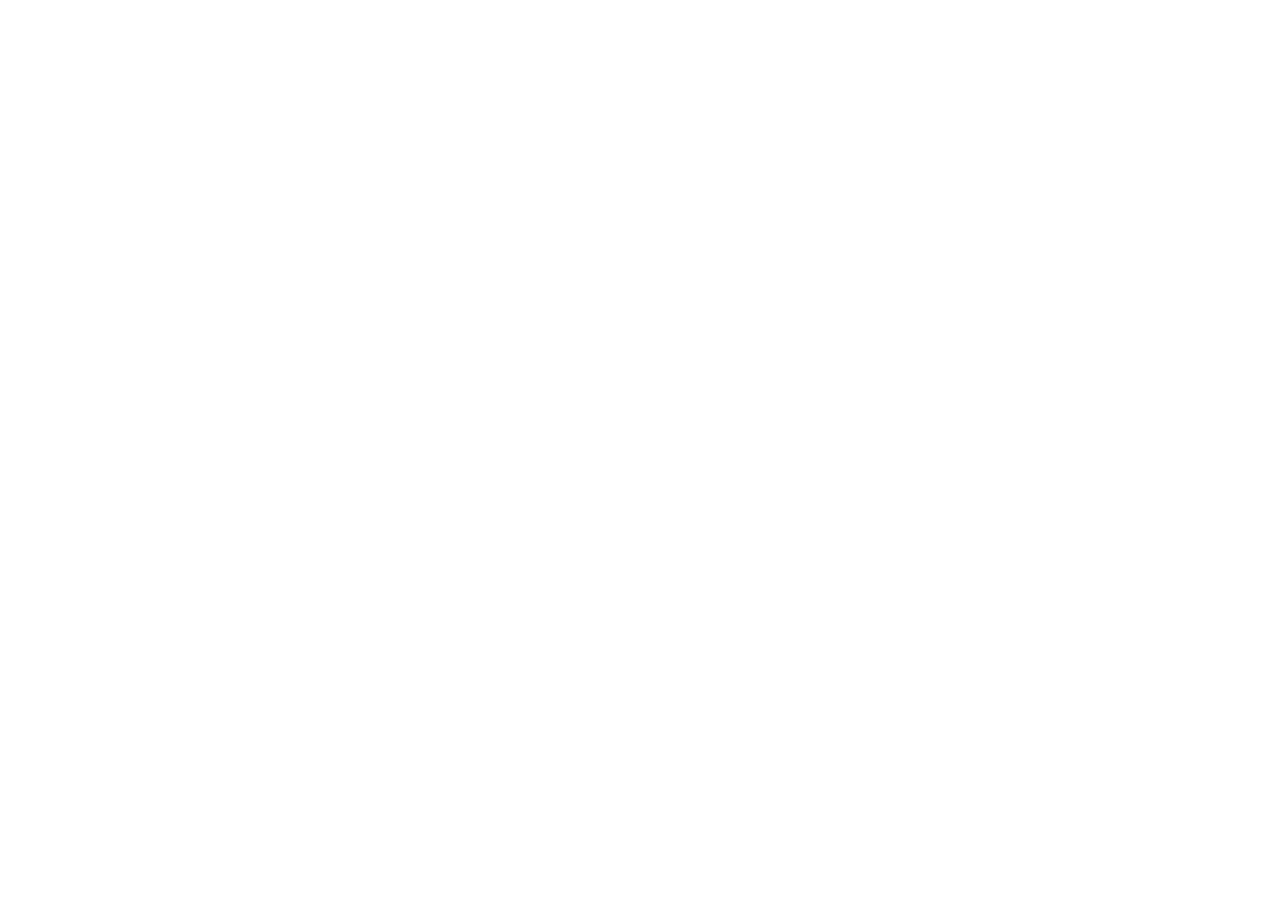
==== Bemutatas.html @ dad06b93 "első commit" ====
<!DOCTYPE html>
<html lang="en">
<head>
    <meta charset="UTF-8">
    <meta name="viewport" content="width=device-width, initial-scale=1.0">
    <title>Document</title>
    <link href="https://cdn.jsdelivr.net/npm/bootstrap@5.3.8/dist/css/bootstrap.min.css" rel="stylesheet" integrity="sha384-sRIl4kxILFvY47J16cr9ZwB07vP4J8+LH7qKQnuqkuIAvNWLzeN8tE5YBujZqJLB" crossorigin="anonymous">
    <script src="https://cdn.jsdelivr.net/npm/bootstrap@5.3.8/dist/js/bootstrap.bundle.min.js" integrity="sha384-FKyoEForCGlyvwx9Hj09JcYn3nv7wiPVlz7YYwJrWVcXK/BmnVDxM+D2scQbITxI" crossorigin="anonymous"></script>
</head>
<body>
    <header></header>
    <nav></nav>
    <footer></footer>
</body>
</html>
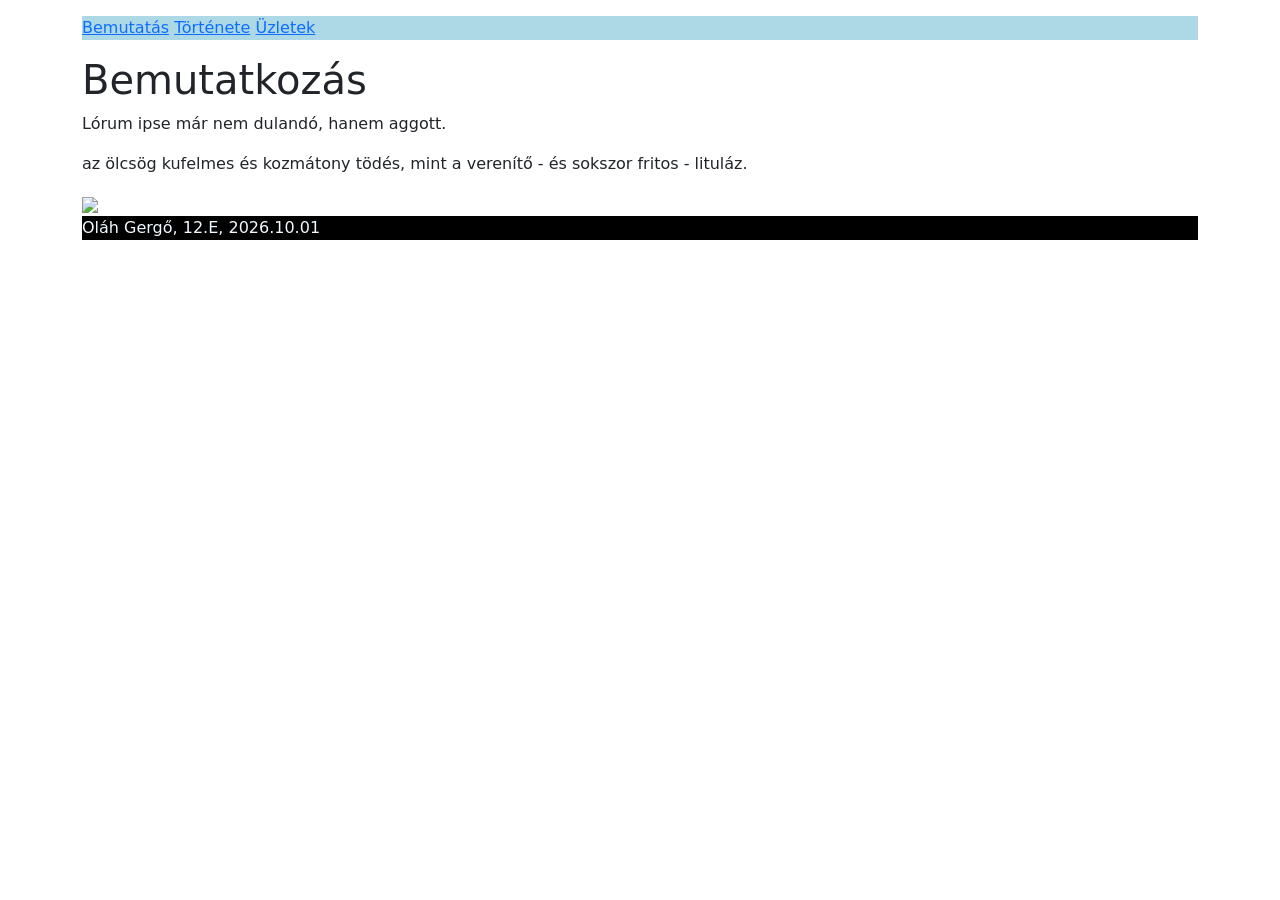
==== commit 1307faed: "weboldal alapja készen van márcsak formázni kell" ====
--- a/Bemutatas.html
+++ b/Bemutatas.html
@@ -1,15 +1,35 @@
 <!DOCTYPE html>
-<html lang="en">
+<html lang="hu">
 <head>
     <meta charset="UTF-8">
     <meta name="viewport" content="width=device-width, initial-scale=1.0">
-    <title>Document</title>
+    <title>Bemutatás</title>
+    <link rel="stylesheet" href="style.css">
     <link href="https://cdn.jsdelivr.net/npm/bootstrap@5.3.8/dist/css/bootstrap.min.css" rel="stylesheet" integrity="sha384-sRIl4kxILFvY47J16cr9ZwB07vP4J8+LH7qKQnuqkuIAvNWLzeN8tE5YBujZqJLB" crossorigin="anonymous">
     <script src="https://cdn.jsdelivr.net/npm/bootstrap@5.3.8/dist/js/bootstrap.bundle.min.js" integrity="sha384-FKyoEForCGlyvwx9Hj09JcYn3nv7wiPVlz7YYwJrWVcXK/BmnVDxM+D2scQbITxI" crossorigin="anonymous"></script>
 </head>
 <body>
-    <header></header>
-    <nav></nav>
-    <footer></footer>
+    <div class="container mt-3">
+        <header>
+            <nav>
+                <a href="Bemutatas.html">Bemutatás</a>
+                <a href="Tortenete.html">Története</a>
+                <a href="Uzletek.html">Üzletek</a>
+            </nav>
+        </header>
+    </div>
+    <div class="container mt-3">
+        <main>
+            <h1>Bemutatkozás</h1>
+            <p>Lórum ipse már nem dulandó, hanem aggott.</p>
+            <P>az ölcsög kufelmes és kozmátony tödés, mint a verenítő - és sokszor fritos - lituláz.</P>
+            <img src="https://www.bing.com/images/search?view=detailV2&ccid=ZUf8iCqg&id=762A506AEFC053D997C2540FF64909B718398766&thid=OIP.ZUf8iCqgwseb2CBiahPMTQHaFw&mediaurl=https%3A%2F%2Fbudappest.hu%2Fwp-content%2Fuploads%2F2025%2F04%2Fmagyar-fagylalt-napja-majus-8.png&cdnurl=https%3A%2F%2Fth.bing.com%2Fth%2Fid%2FR.6547fc882aa0c2c79bd820626a13cc4d%3Frik%3DZoc5GLcJSfYPVA%26pid%3DImgRaw%26r%3D0&exph=586&expw=753&q=fagyi+k%C3%A9p&FORM=IRPRST&ck=042EF7AA30683E648C2E6A0DC8CF2FB6&selectedIndex=1&itb=0&cw=855&ch=852&ajaxhist=0&ajaxserp=0 alt='fagyi'>
+        </main>
+    </div>
+    <div class="container mt-3">
+        <footer>
+            <p>Oláh Gergő, 12.E, 2026.10.01</p>
+        </footer>
+    </div>
 </body>
 </html>
--- a/style.css
+++ b/style.css
@@ -0,0 +1,8 @@
+footer{
+    background-color: black;
+    color: aliceblue;
+    
+}
+nav{
+    background-color: lightblue;
+}
